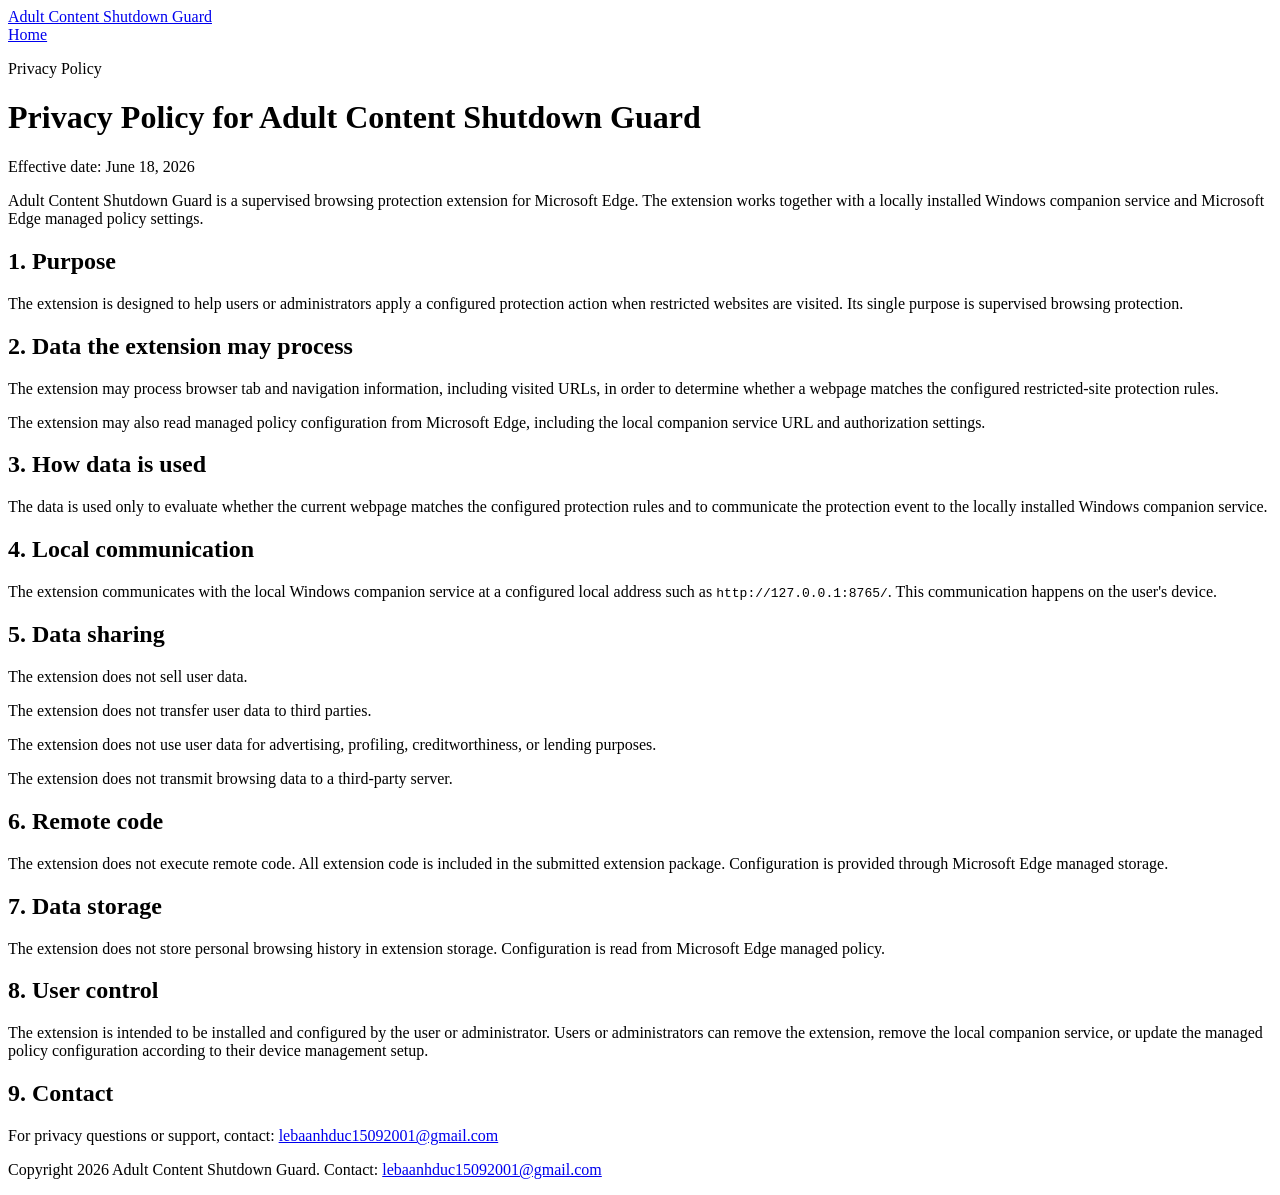
==== vercel-site/privacy/adult-content-shutdown-guard/index.html @ df0fe14e "Add Vercel privacy policy site" ====
<!DOCTYPE html>
<html lang="en">
<head>
  <meta charset="UTF-8">
  <meta name="viewport" content="width=device-width, initial-scale=1.0">
  <title>Privacy Policy - Adult Content Shutdown Guard</title>
  <meta name="description" content="Privacy Policy for Adult Content Shutdown Guard.">
  <link rel="stylesheet" href="/styles.css">
</head>
<body>
  <header class="site-header">
    <div class="container header-inner">
      <a class="brand" href="/">Adult Content Shutdown Guard</a>
      <nav aria-label="Primary navigation">
        <a href="/">Home</a>
      </nav>
    </div>
  </header>

  <main class="container document">
    <p class="eyebrow">Privacy Policy</p>
    <h1>Privacy Policy for Adult Content Shutdown Guard</h1>
    <p class="effective-date">Effective date: June 18, 2026</p>

    <p>
      Adult Content Shutdown Guard is a supervised browsing protection extension for Microsoft Edge. The extension works together with a locally installed Windows companion service and Microsoft Edge managed policy settings.
    </p>

    <section>
      <h2>1. Purpose</h2>
      <p>
        The extension is designed to help users or administrators apply a configured protection action when restricted websites are visited. Its single purpose is supervised browsing protection.
      </p>
    </section>

    <section>
      <h2>2. Data the extension may process</h2>
      <p>
        The extension may process browser tab and navigation information, including visited URLs, in order to determine whether a webpage matches the configured restricted-site protection rules.
      </p>
      <p>
        The extension may also read managed policy configuration from Microsoft Edge, including the local companion service URL and authorization settings.
      </p>
    </section>

    <section>
      <h2>3. How data is used</h2>
      <p>
        The data is used only to evaluate whether the current webpage matches the configured protection rules and to communicate the protection event to the locally installed Windows companion service.
      </p>
    </section>

    <section>
      <h2>4. Local communication</h2>
      <p>
        The extension communicates with the local Windows companion service at a configured local address such as <code>http://127.0.0.1:8765/</code>. This communication happens on the user's device.
      </p>
    </section>

    <section>
      <h2>5. Data sharing</h2>
      <p>The extension does not sell user data.</p>
      <p>The extension does not transfer user data to third parties.</p>
      <p>The extension does not use user data for advertising, profiling, creditworthiness, or lending purposes.</p>
      <p>The extension does not transmit browsing data to a third-party server.</p>
    </section>

    <section>
      <h2>6. Remote code</h2>
      <p>
        The extension does not execute remote code. All extension code is included in the submitted extension package. Configuration is provided through Microsoft Edge managed storage.
      </p>
    </section>

    <section>
      <h2>7. Data storage</h2>
      <p>
        The extension does not store personal browsing history in extension storage. Configuration is read from Microsoft Edge managed policy.
      </p>
    </section>

    <section>
      <h2>8. User control</h2>
      <p>
        The extension is intended to be installed and configured by the user or administrator. Users or administrators can remove the extension, remove the local companion service, or update the managed policy configuration according to their device management setup.
      </p>
    </section>

    <section>
      <h2>9. Contact</h2>
      <p>
        For privacy questions or support, contact:
        <a href="mailto:lebaanhduc15092001@gmail.com">lebaanhduc15092001@gmail.com</a>
      </p>
    </section>
  </main>

  <footer class="site-footer">
    <div class="container">
      <p>Copyright 2026 Adult Content Shutdown Guard. Contact: <a href="mailto:lebaanhduc15092001@gmail.com">lebaanhduc15092001@gmail.com</a></p>
    </div>
  </footer>
</body>
</html>
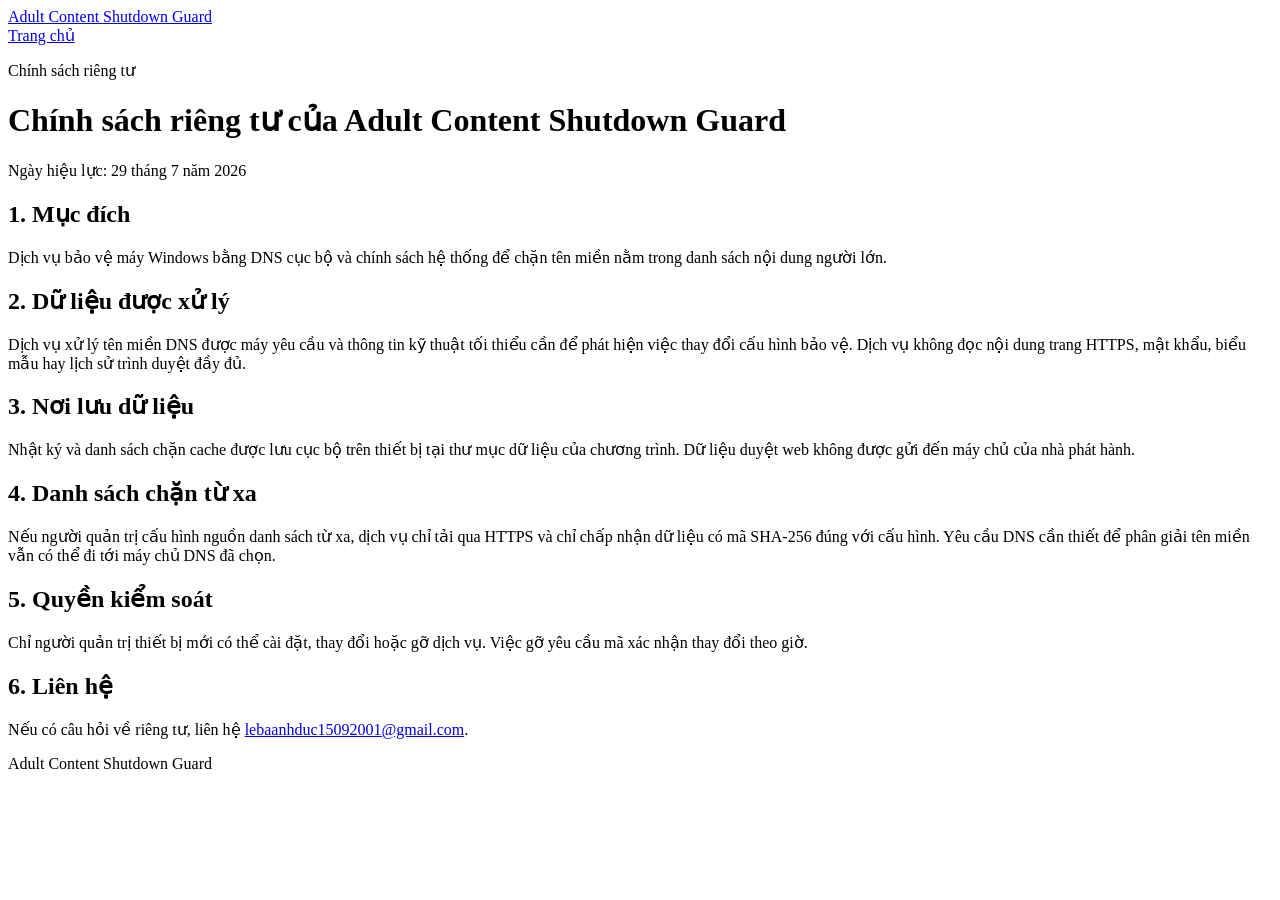
==== commit b4176cc4: "refactor: replace browser extension with native guard" ====
--- a/vercel-site/privacy/adult-content-shutdown-guard/index.html
+++ b/vercel-site/privacy/adult-content-shutdown-guard/index.html
@@ -1,104 +1,56 @@
 <!DOCTYPE html>
-<html lang="en">
+<html lang="vi">
 <head>
   <meta charset="UTF-8">
   <meta name="viewport" content="width=device-width, initial-scale=1.0">
-  <title>Privacy Policy - Adult Content Shutdown Guard</title>
-  <meta name="description" content="Privacy Policy for Adult Content Shutdown Guard.">
+  <title>Chính sách riêng tư - Adult Content Shutdown Guard</title>
+  <meta name="description" content="Chính sách riêng tư của Adult Content Shutdown Guard.">
   <link rel="stylesheet" href="/styles.css">
 </head>
 <body>
   <header class="site-header">
     <div class="container header-inner">
       <a class="brand" href="/">Adult Content Shutdown Guard</a>
-      <nav aria-label="Primary navigation">
-        <a href="/">Home</a>
-      </nav>
+      <nav aria-label="Điều hướng chính"><a href="/">Trang chủ</a></nav>
     </div>
   </header>
 
   <main class="container document">
-    <p class="eyebrow">Privacy Policy</p>
-    <h1>Privacy Policy for Adult Content Shutdown Guard</h1>
-    <p class="effective-date">Effective date: June 18, 2026</p>
-
-    <p>
-      Adult Content Shutdown Guard is a supervised browsing protection extension for Microsoft Edge. The extension works together with a locally installed Windows companion service and Microsoft Edge managed policy settings.
-    </p>
+    <p class="eyebrow">Chính sách riêng tư</p>
+    <h1>Chính sách riêng tư của Adult Content Shutdown Guard</h1>
+    <p class="effective-date">Ngày hiệu lực: 29 tháng 7 năm 2026</p>
 
     <section>
-      <h2>1. Purpose</h2>
-      <p>
-        The extension is designed to help users or administrators apply a configured protection action when restricted websites are visited. Its single purpose is supervised browsing protection.
-      </p>
+      <h2>1. Mục đích</h2>
+      <p>Dịch vụ bảo vệ máy Windows bằng DNS cục bộ và chính sách hệ thống để chặn tên miền nằm trong danh sách nội dung người lớn.</p>
     </section>
 
     <section>
-      <h2>2. Data the extension may process</h2>
-      <p>
-        The extension may process browser tab and navigation information, including visited URLs, in order to determine whether a webpage matches the configured restricted-site protection rules.
-      </p>
-      <p>
-        The extension may also read managed policy configuration from Microsoft Edge, including the local companion service URL and authorization settings.
-      </p>
+      <h2>2. Dữ liệu được xử lý</h2>
+      <p>Dịch vụ xử lý tên miền DNS được máy yêu cầu và thông tin kỹ thuật tối thiểu cần để phát hiện việc thay đổi cấu hình bảo vệ. Dịch vụ không đọc nội dung trang HTTPS, mật khẩu, biểu mẫu hay lịch sử trình duyệt đầy đủ.</p>
     </section>
 
     <section>
-      <h2>3. How data is used</h2>
-      <p>
-        The data is used only to evaluate whether the current webpage matches the configured protection rules and to communicate the protection event to the locally installed Windows companion service.
-      </p>
+      <h2>3. Nơi lưu dữ liệu</h2>
+      <p>Nhật ký và danh sách chặn cache được lưu cục bộ trên thiết bị tại thư mục dữ liệu của chương trình. Dữ liệu duyệt web không được gửi đến máy chủ của nhà phát hành.</p>
     </section>
 
     <section>
-      <h2>4. Local communication</h2>
-      <p>
-        The extension communicates with the local Windows companion service at a configured local address such as <code>http://127.0.0.1:8765/</code>. This communication happens on the user's device.
-      </p>
+      <h2>4. Danh sách chặn từ xa</h2>
+      <p>Nếu người quản trị cấu hình nguồn danh sách từ xa, dịch vụ chỉ tải qua HTTPS và chỉ chấp nhận dữ liệu có mã SHA-256 đúng với cấu hình. Yêu cầu DNS cần thiết để phân giải tên miền vẫn có thể đi tới máy chủ DNS đã chọn.</p>
     </section>
 
     <section>
-      <h2>5. Data sharing</h2>
-      <p>The extension does not sell user data.</p>
-      <p>The extension does not transfer user data to third parties.</p>
-      <p>The extension does not use user data for advertising, profiling, creditworthiness, or lending purposes.</p>
-      <p>The extension does not transmit browsing data to a third-party server.</p>
+      <h2>5. Quyền kiểm soát</h2>
+      <p>Chỉ người quản trị thiết bị mới có thể cài đặt, thay đổi hoặc gỡ dịch vụ. Việc gỡ yêu cầu mã xác nhận thay đổi theo giờ.</p>
     </section>
 
     <section>
-      <h2>6. Remote code</h2>
-      <p>
-        The extension does not execute remote code. All extension code is included in the submitted extension package. Configuration is provided through Microsoft Edge managed storage.
-      </p>
-    </section>
-
-    <section>
-      <h2>7. Data storage</h2>
-      <p>
-        The extension does not store personal browsing history in extension storage. Configuration is read from Microsoft Edge managed policy.
-      </p>
-    </section>
-
-    <section>
-      <h2>8. User control</h2>
-      <p>
-        The extension is intended to be installed and configured by the user or administrator. Users or administrators can remove the extension, remove the local companion service, or update the managed policy configuration according to their device management setup.
-      </p>
-    </section>
-
-    <section>
-      <h2>9. Contact</h2>
-      <p>
-        For privacy questions or support, contact:
-        <a href="mailto:lebaanhduc15092001@gmail.com">lebaanhduc15092001@gmail.com</a>
-      </p>
+      <h2>6. Liên hệ</h2>
+      <p>Nếu có câu hỏi về riêng tư, liên hệ <a href="mailto:lebaanhduc15092001@gmail.com">lebaanhduc15092001@gmail.com</a>.</p>
     </section>
   </main>
 
-  <footer class="site-footer">
-    <div class="container">
-      <p>Copyright 2026 Adult Content Shutdown Guard. Contact: <a href="mailto:lebaanhduc15092001@gmail.com">lebaanhduc15092001@gmail.com</a></p>
-    </div>
-  </footer>
+  <footer class="site-footer"><div class="container"><p>Adult Content Shutdown Guard</p></div></footer>
 </body>
 </html>
